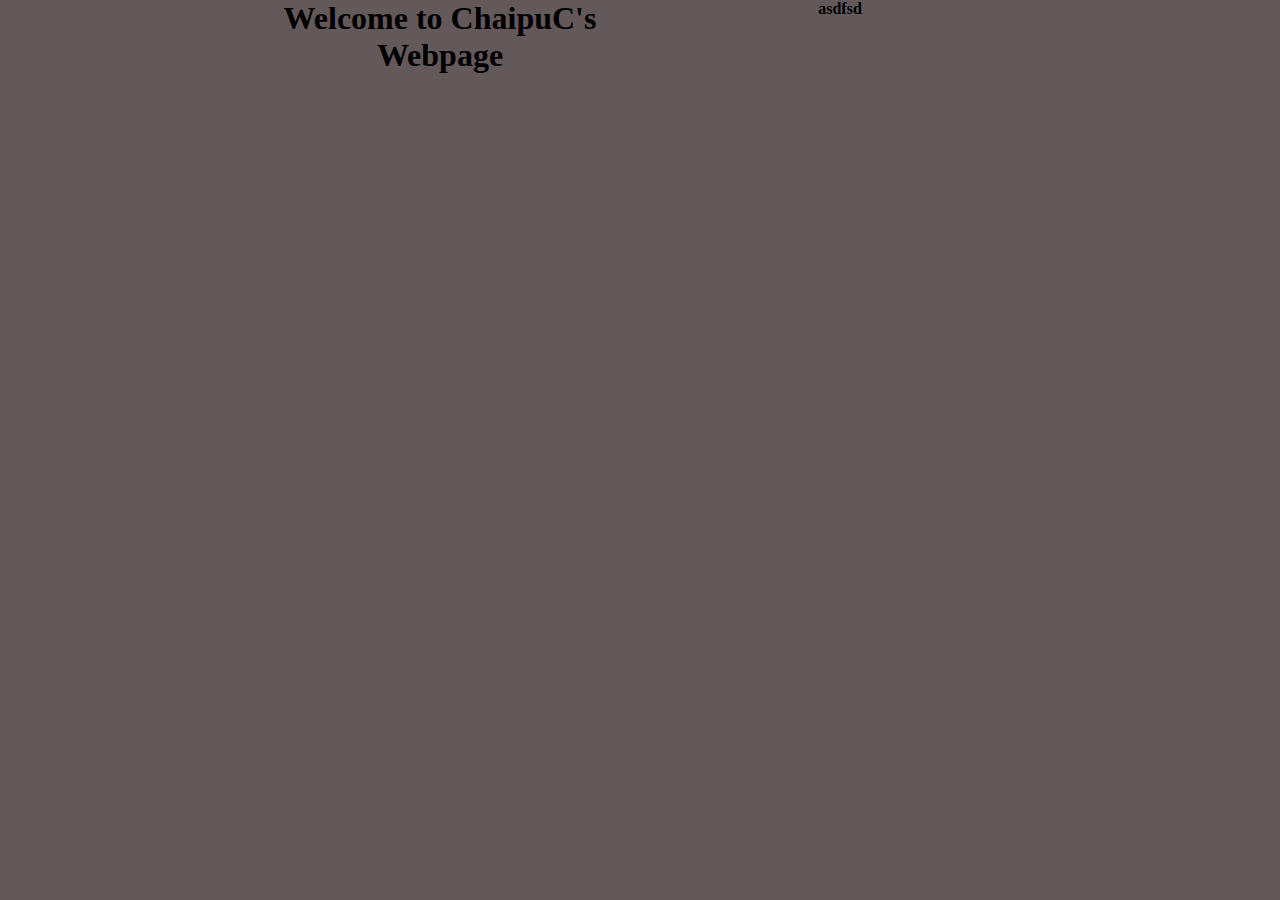
==== tempmain.html @ d16f1518 "11" ====
<!DOCTYPE html>
<html lang="en">
<head>
    <meta charset="UTF-8">
    <meta name="viewport" content="width=device-width, initial-scale=1.0">
    <meta http-equiv="X-UA-Compatible" content="ie=edge">
    <title>ChaipuC Homepage</title>
    <link rel="stylesheet" href="mainStyle.css">
</head>
<body>
    <header id="header" class="grid">
        <div id="bg-img"></div>
        <h1 id="title">Welcome to ChaipuC's Webpage</h1>
        <h4>asdfsd</h4>
    </header>
    
</body>
</html>
---- mainStyle.css ----
* {
    margin: 0;
    padding: 0;
}
body {
    background: rgb(99, 89, 91);
}
#header {
    text-align: center;
}



@media (min-width:700px) {
    .grid {
        display: grid;
        grid-template-columns: 1fr repeat(2, minmax(auto, 25em)) 1fr;
    }
    body header #header {
        grid-column: 2/4;
    }
}
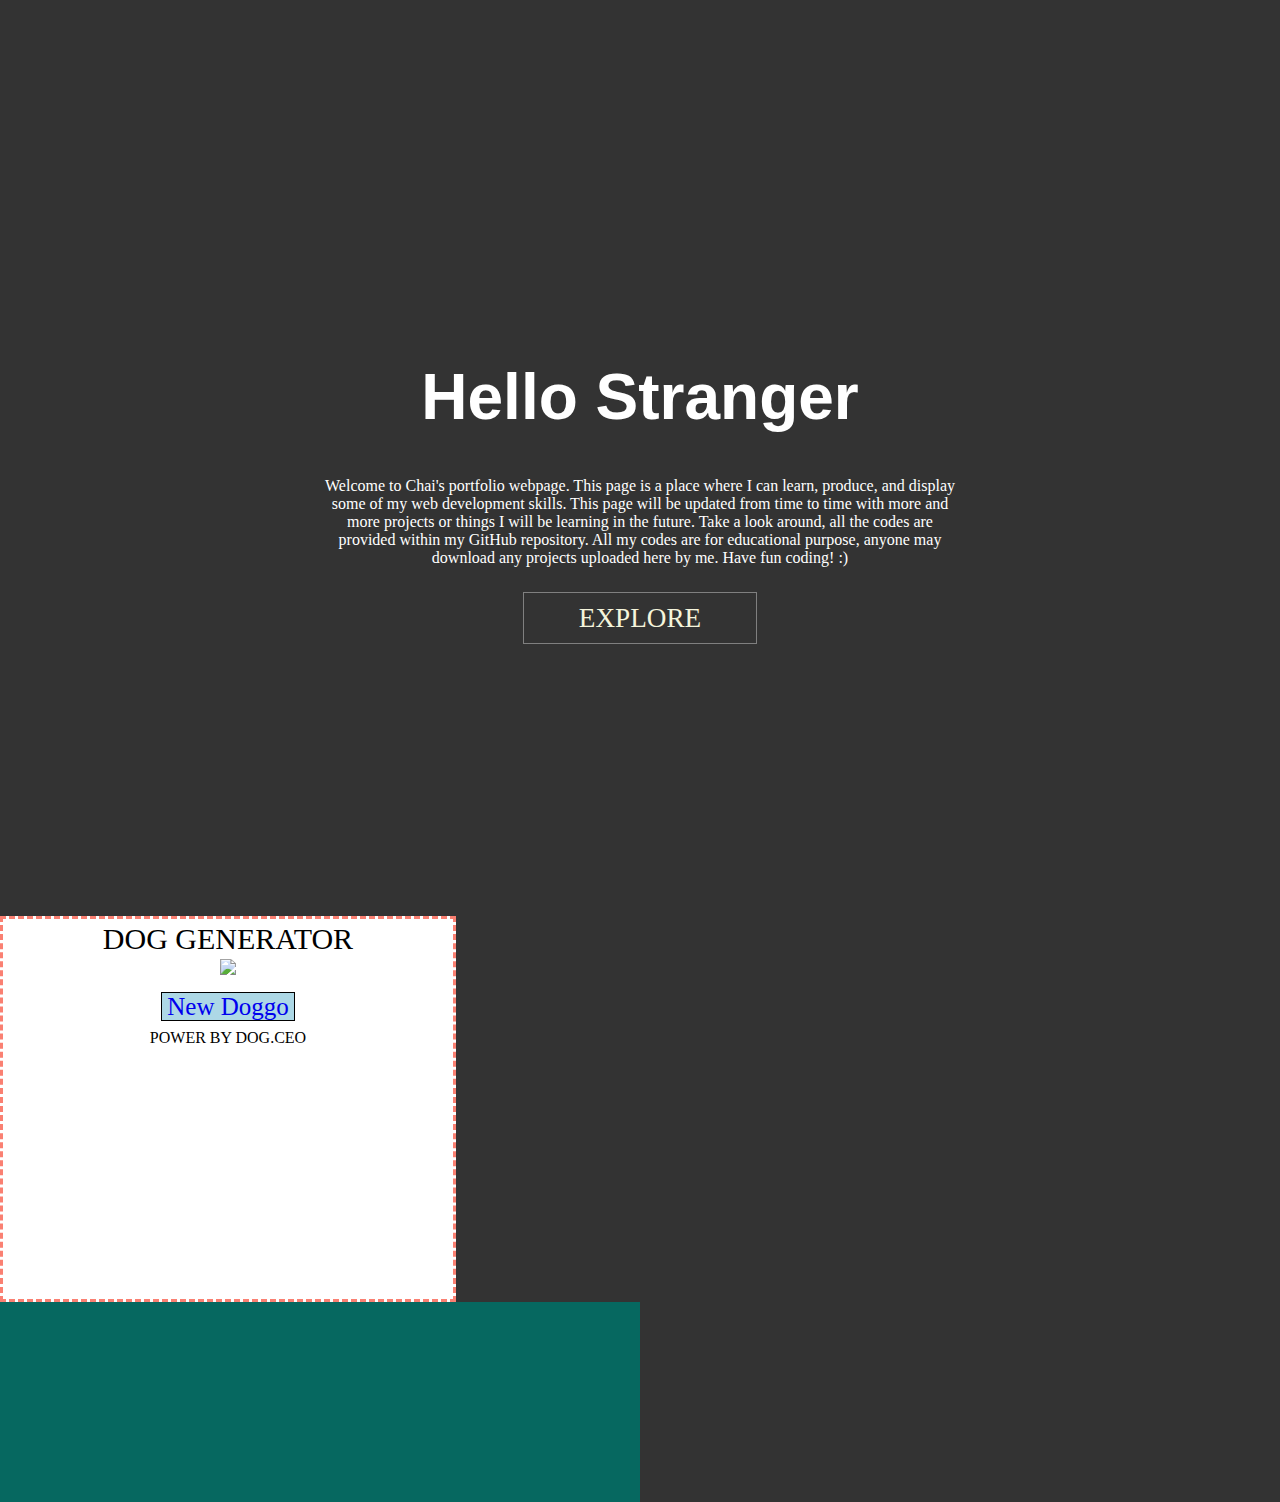
==== commit dfe5b24f: "main" ====
--- a/tempmain.html
+++ b/tempmain.html
@@ -1,18 +1,102 @@
 <!DOCTYPE html>
 <html lang="en">
+
 <head>
     <meta charset="UTF-8">
     <meta name="viewport" content="width=device-width, initial-scale=1.0">
     <meta http-equiv="X-UA-Compatible" content="ie=edge">
     <title>ChaipuC Homepage</title>
     <link rel="stylesheet" href="mainStyle.css">
+    <script src="https://ajax.googleapis.com/ajax/libs/jquery/2.2.4/jquery.min.js"></script>
 </head>
+
 <body>
     <header id="header" class="grid">
         <div id="bg-img"></div>
-        <h1 id="title">Welcome to ChaipuC's Webpage</h1>
-        <h4>asdfsd</h4>
+        <div id="headerContent">
+            <h1 id="title">Hello Stranger</h1>
+            <p>Welcome to Chai's portfolio webpage. This page is a place where I can learn, produce, and display some of my
+                web development skills. This page will be updated from time to time with more and more projects or things
+                I will be learning in the future. Take a look around, all the codes are provided within my GitHub repository.
+                All my codes are for educational purpose, anyone may download any projects uploaded here by me. Have fun
+                coding! :)</p>
+            <br>
+            <br>
+            <a href="#projectContent" id="goToProj">explore</a>
+        </div>
     </header>
-    
+
+    <div class="mediaBar">
+
+    </div>
+
+    <div class="projectList" id="projectContent">
+
+    </div>
+
+    <!-- Doggo API -->
+    <div class="dogContainer">
+        <p style="font-size: 30px; line-height: 20px; margin: 10px;">Dog Generator</p>
+        <div class="breed-image">
+            <img src="https://dog.ceo/api/img/maltese/n02085936_6892.jpg">
+        </div>
+        <br>
+        <a href="javascript:void(0);" class="DoggoBtn">New Doggo</a>
+        <br>
+        <p style="margin: 10px;">Power by DOG.CEO</p>
+    </div>
+
+
+
+
+
+    <footer>
+        <div id="devToolList">
+            <div id="DTLcontent">
+
+            </div>
+        </div>
+        <div id="otherInfo">
+
+        </div>
+    </footer>
+
+
+
+
+    <!-- Doggo API Scripts -->
+    <script id="doggoImg">
+        function getDogs() {
+            $.getJSON("https://dog.ceo/api/breeds/image/random", function (result) {
+                $(".breed-image").html("<img src='" + result.message + "'>");
+            });
+        }
+        $(".DoggoBtn").click(function () {
+            getDogs();
+        })
+    </script>
+    <script>
+        $(document).ready(function () {
+            $("a").on('click', function (event) {
+                if (this.hash !== "") {
+                    event.preventDefault();
+
+                    var hash = this.hash;
+
+                    $('html, body').animate({
+                        scrollTop: $(hash).offset().top
+                    }, 800, function () {
+
+                        window.location.hash = hash;
+                    });
+                }
+            });
+        });
+    </script>
+
+
+
+
 </body>
+
 </html>--- a/mainStyle.css
+++ b/mainStyle.css
@@ -1,22 +1,112 @@
-* {
+body {
     margin: 0;
     padding: 0;
-}
-body {
-    background: rgb(99, 89, 91);
+    background: #333;
 }
 #header {
+    height: 60vh;
+    color: white;   
+}
+#bg-img {
+    background: url('CoverBackground.jpg') no-repeat;
+    background-size: cover;
+    position: absolute;
+    background-position: center;
+    z-index: -1;
+    height: 100vh;
+    width: 100%;
+    opacity: .8;
+    top: 0;
+}
+#headerContent {
+    margin-top: 40vh;
     text-align: center;
+}
+#headerContent h1 {
+    font-family: Impact, Haettenschweiler, 'Arial Narrow Bold', sans-serif;
+    font-size: 4em;
+}
+#headerContent p {
+    margin: 0 25%;
+}
+#headerContent a {
+    text-decoration: none;
+    padding: 10px 2em;
+    color: beige;
+    line-height: 30px;
+    font-size: 1.7em;
+    border: solid 1px gray;
+    text-transform: uppercase;
+    transition: linear 0.5s;
+}
+#headerContent a:hover {
+    border: black solid 1px;
+    background: rgba(0, 0, 0, .5);
+    color: chocolate;
+}
+
+footer {
+    height: 200px;
+}
+#devToolList {
+    float: left;
+    width: 50%;
+    height: 100%;
+    background: #066860;
+    text-align: center;
+}
+#DTLcontent {
+}
+#otherInfo {
+    float: right;
+    width: 50%;
+    height: 100%;
+}
+
+.projectList {
+    margin-top: 1em;
 }
 
 
 
-@media (min-width:700px) {
-    .grid {
-        display: grid;
-        grid-template-columns: 1fr repeat(2, minmax(auto, 25em)) 1fr;
-    }
-    body header #header {
-        grid-column: 2/4;
-    }
-}+
+
+
+
+
+
+
+
+
+
+
+
+/* Dog Generator CSS */
+.dogContainer {
+    height: 380px;
+    width: 450px;
+    border: dashed salmon;
+    background: white;
+    color: black;
+    text-align: center;
+}
+.dogContainer p {
+    text-transform: uppercase;
+}
+.dogContainer img {
+    height: 250px;
+    margin: auto;
+}
+.DoggoBtn {
+    text-decoration: none;
+    background: lightblue;
+    line-height: 20px;
+    font-size: 25px;
+    padding: 0 5px;
+    border: solid 1px black;
+}
+.DoggoBtn:hover {
+    background: #08fcbf;
+    color: red;
+}
+/* Dog Generator CSS */
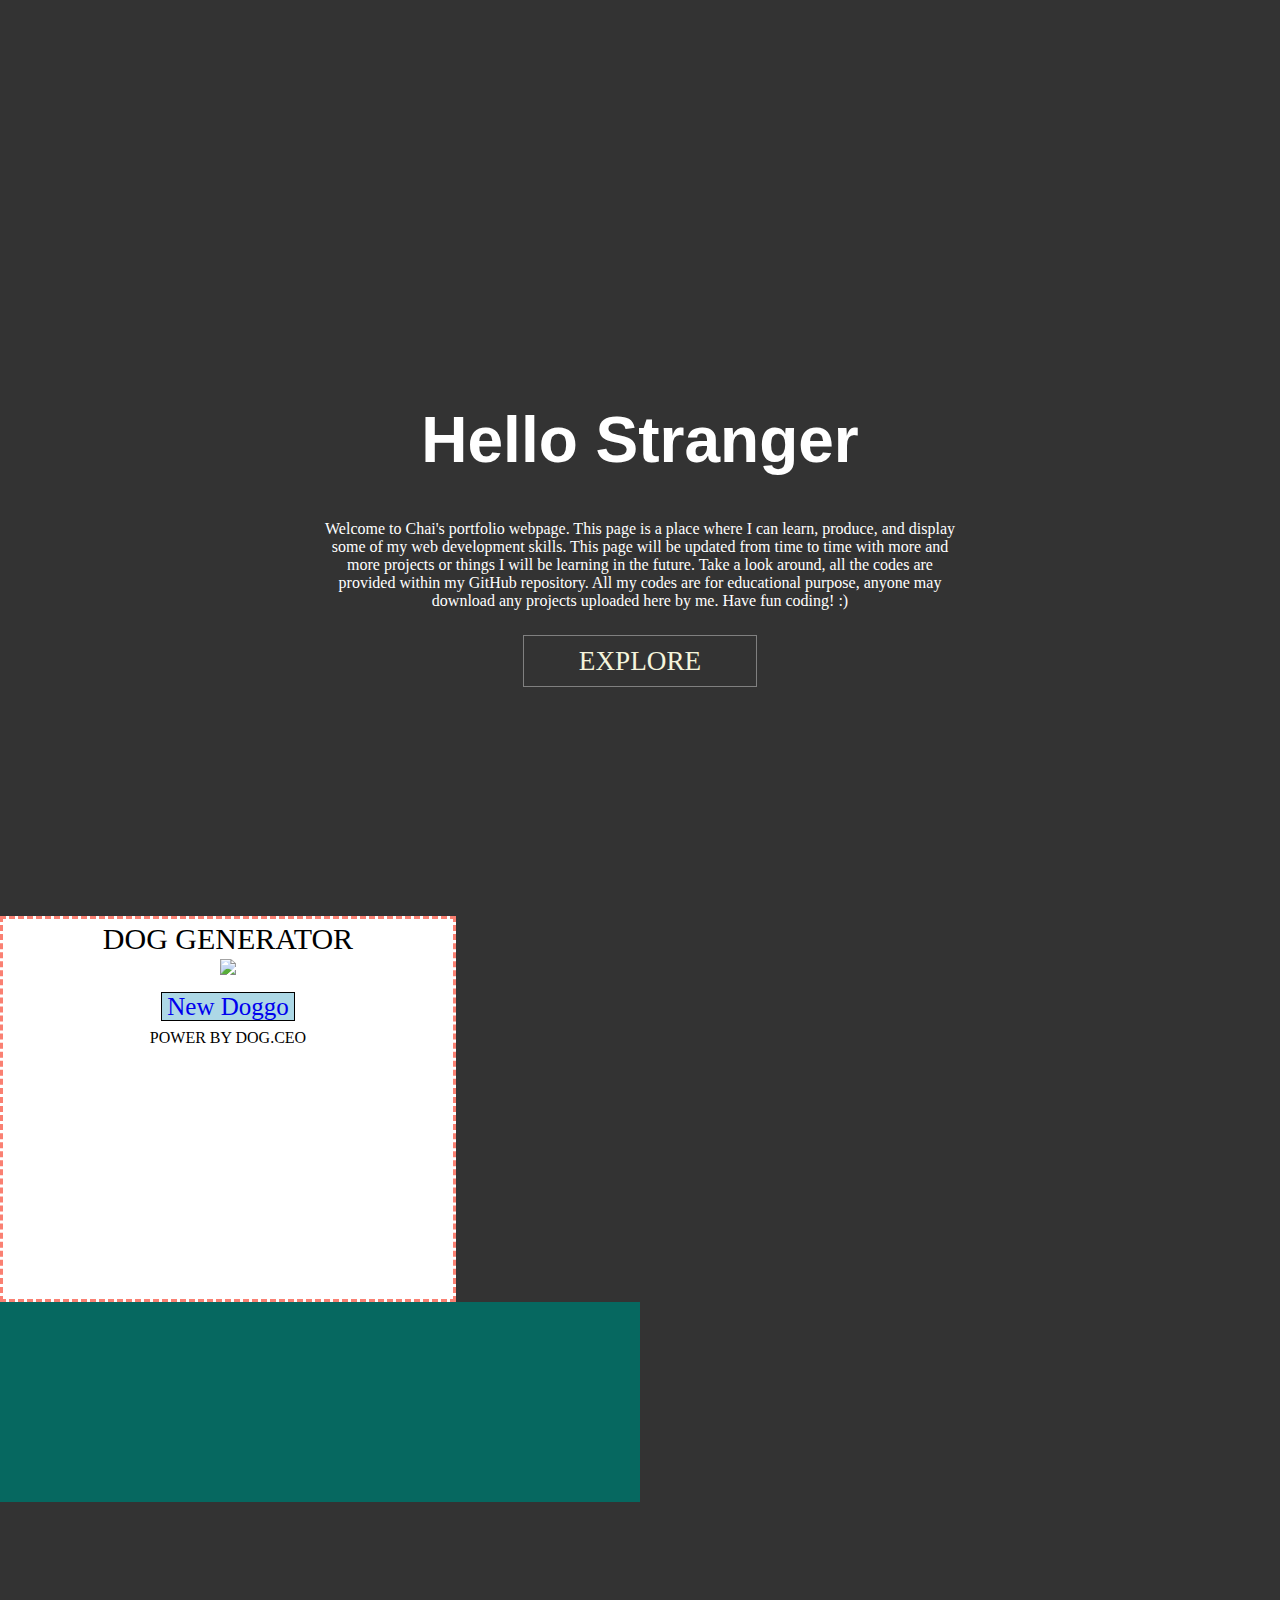
==== commit 1ad19060: "j5" ====
--- a/tempmain.html
+++ b/tempmain.html
@@ -8,6 +8,8 @@
     <title>ChaipuC Homepage</title>
     <link rel="stylesheet" href="mainStyle.css">
     <script src="https://ajax.googleapis.com/ajax/libs/jquery/2.2.4/jquery.min.js"></script>
+    <script src="JSref/p5.js"></script>
+    <script src="sketch.js"></script>
 </head>
 
 <body>
--- a/mainStyle.css
+++ b/mainStyle.css
@@ -4,7 +4,7 @@
     background: #333;
 }
 #header {
-    height: 60vh;
+    height: 100vh;
     color: white;   
 }
 #bg-img {
@@ -19,7 +19,7 @@
     top: 0;
 }
 #headerContent {
-    margin-top: 40vh;
+    padding-top: 40vh;
     text-align: center;
 }
 #headerContent h1 {
@@ -110,3 +110,24 @@
     color: red;
 }
 /* Dog Generator CSS */
+
+
+@media only screen and (max-width:500px){
+    #headerContent {
+        padding-top: 7vh;
+    }
+    #headerContent h1 {
+        font-size: 3em;
+    }
+    .dogContainer {
+        width: 100%;
+    }
+}
+@media only screen and (max-width:700px) and (min-width: 500px){
+    #headerContent {
+        padding-top: 15vh;
+    }
+    #headerContent h1 {
+        font-size: 3em;
+    }
+}